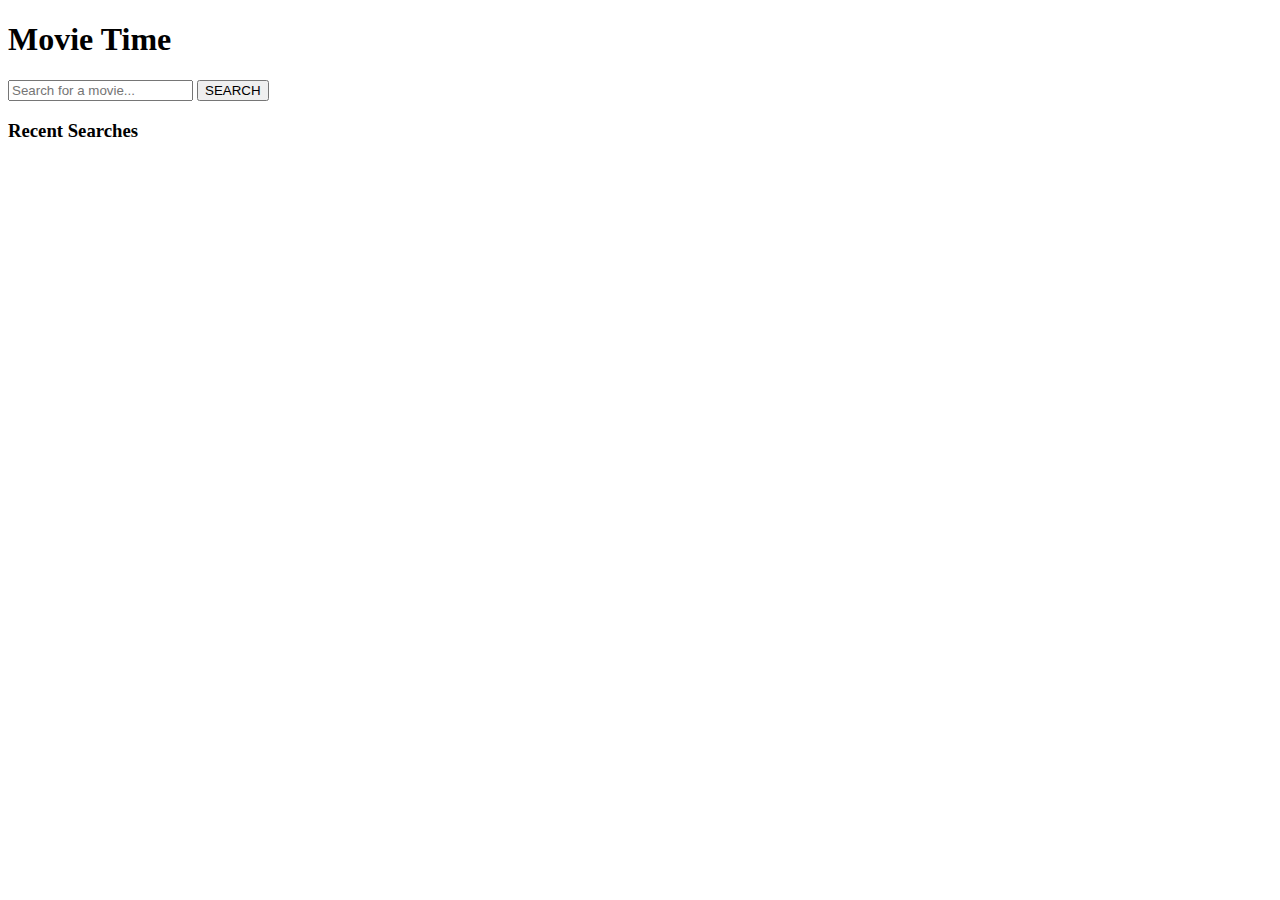
==== index.html @ f026b5a6 "Merge branch 'main' of github.com:Naidiri1/Movie-Time into feature/03-added-css" ====
<!DOCTYPE html>
<html lang="en">
 <head>
     <meta charset="UTF-8">
     <meta http-equiv="X-UA-Compatible" content="IE=edge">
     <meta name="viewport" content="width=device-width, initial-scale=1.0">
     <link href="https://cdn.jsdelivr.net/npm/bootstrap@5.2.3/dist/css/bootstrap.min.css" rel="stylesheet" integrity="sha384-rbsA2VBKQhggwzxH7pPCaAqO46MgnOM80zW1RWuH61DGLwZJEdK2Kadq2F9CUG65" crossorigin="anonymous">
     <link rel="stylesheet" href="./assets/style.css" />
     <title>Movie Time</title>
 </head>
 <body>
<!-- Maid header section with search input and header -->
<div id="title"></div>
     <section class="">
      <div class="">
        <!-- Main header of the page -->
         <h1 class="text-center">Movie Time</h1>
         <!-- search input form for user to search for movie -->
         <form id="search-form">
             <input id="search-input"  type="text" placeholder="Search for a movie...">
             <button id="search-button">SEARCH</button>
             <div id="movie-information"></div>
         </form>
        
      </div>
     </section>
     <!-- Recent searches -->
     <section class="recentSearches">
        <h3 class="recentSearches" id="recentHeader">Recent Searches</h3>
        <div class="recentSearches">
            <!-- Unordered List of recentently searched movies -->
            <ul class="recentSearches" id="searched">
                <!-- <li class="recentSearches" id="recent1"></li> -->
            </ul>
        </div>
     </section>
     <script src="./assets/script.js"></script>
 </body>
</html>
---- assets/style.css ----
:root {
    --primary: rgb(114, 28, 28);
    --secondary: rgb(122, 122, 122);
    --light: rgb(245, 226, 204);
    --dark: rgb(0, 0, 0);
    --light2: rgb(176, 180, 176);
}


.card {
    display: flex;
    flex-direction: column;
    height: 100vh;
    background-color: var(--light);
    padding: 5px;
}

.card-header {
    background-color: var(--primary);
    color: var(--light);
}

#search-header {
    display: flex;
    color: var(--secondary);
    background-color: var(--light2);
}

.form-input,
.btn {
    display: flex;
    background-color: var(--light2);
    color: var(--dark);
    border-color: var(--dark);
    border-radius: 10px;
    margin: auto;
    height: 35px;
    width: 50%;
    border-width: 2px;
    vertical-align: bottom;
}

.form-input {
    width: 200px;
    margin-top: 230px;
}
.btn {
    width: 84px;
    margin-top: 10px;
}

.btn:hover {
    background-color: var(--secondary);
}

/* Below is css for results.html */

#searchedMovie {
    background-color: var(--primary);
    color: var(--light);
    display: flex;
    justify-content: center;
}

.goBack {
    display: flex;
    flex-direction: column;
    background-color: var(--light);
    height: 100vh;
}
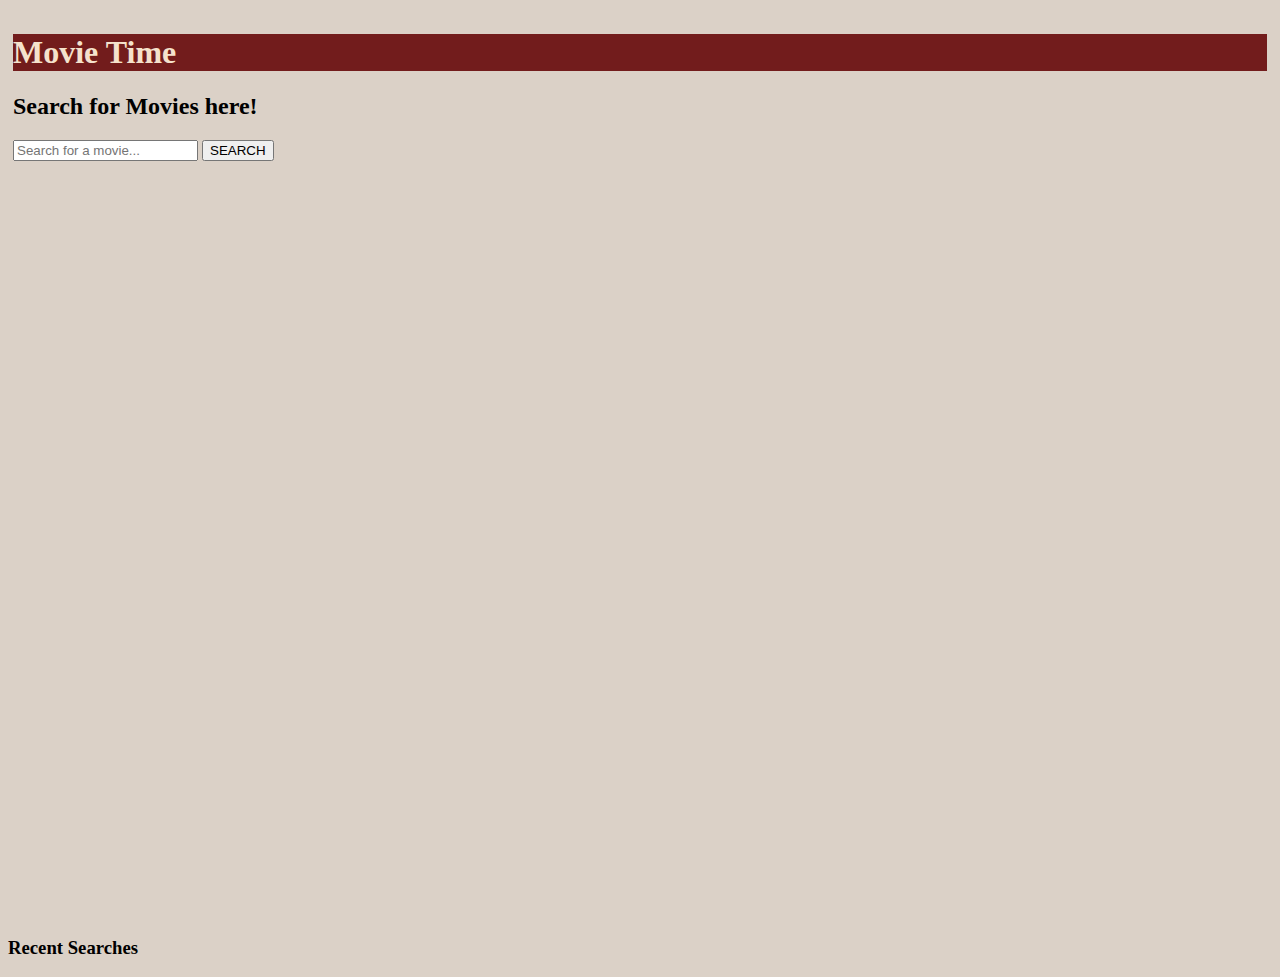
==== commit ba0aef2c: "changed css and some html" ====
--- a/index.html
+++ b/index.html
@@ -8,13 +8,15 @@
      <link rel="stylesheet" href="./assets/style.css" />
      <title>Movie Time</title>
  </head>
- <body>
+ <body style="background-color: #dbd1c7;">
 <!-- Maid header section with search input and header -->
 <div id="title"></div>
-     <section class="">
+     <section style="background-color:#dbd1c7;" class="card">
       <div class="">
         <!-- Main header of the page -->
-         <h1 class="text-center">Movie Time</h1>
+         <h1 class="card-header text-center">Movie Time</h1>
+         <!---->
+         <h2  class="search-header">Search for Movies here!</h2>
          <!-- search input form for user to search for movie -->
          <form id="search-form">
              <input id="search-input"  type="text" placeholder="Search for a movie...">
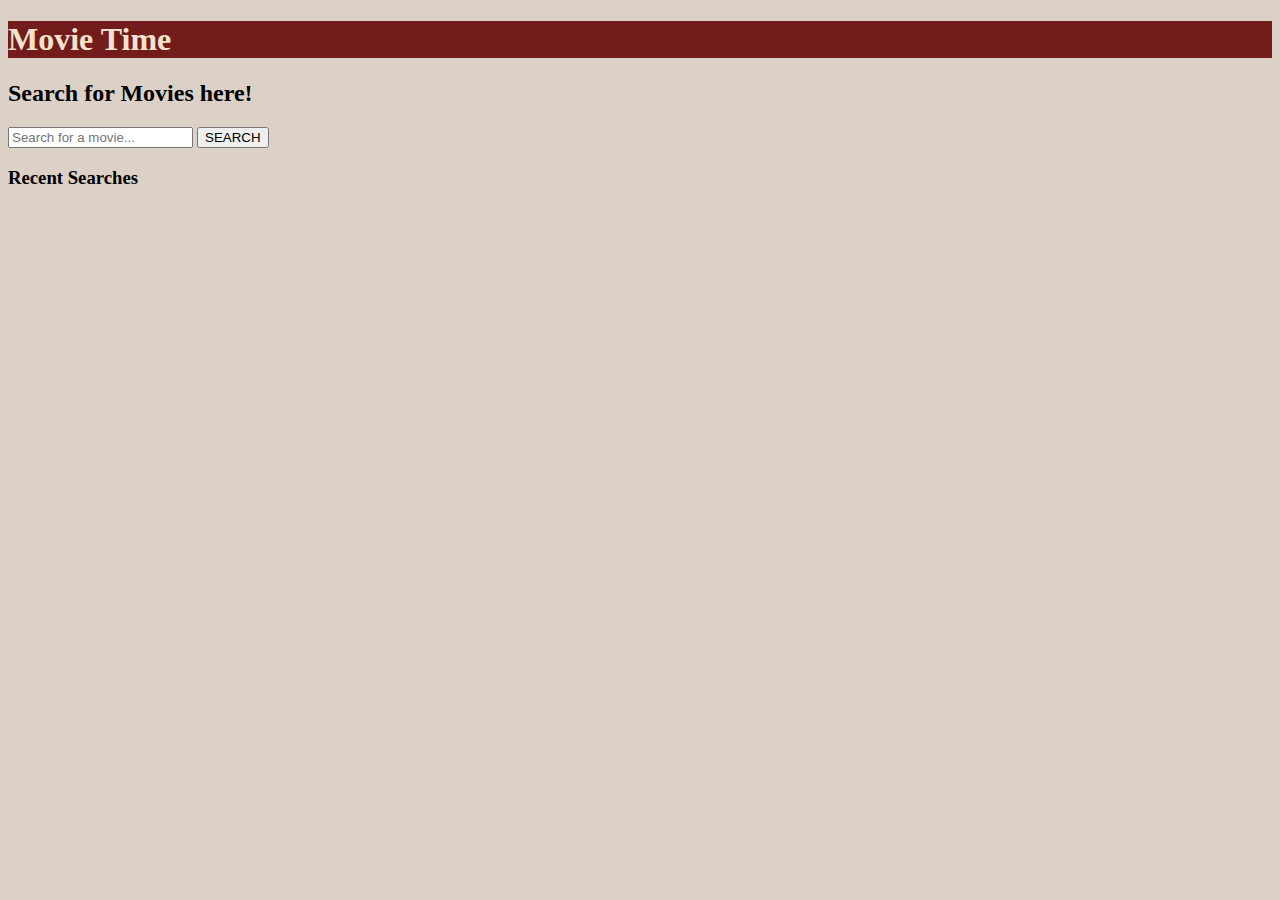
==== commit d450297c: "changed index.html, results.html and results.css" ====
--- a/index.html
+++ b/index.html
@@ -1,41 +1,47 @@
 <!DOCTYPE html>
 <html lang="en">
- <head>
-     <meta charset="UTF-8">
-     <meta http-equiv="X-UA-Compatible" content="IE=edge">
-     <meta name="viewport" content="width=device-width, initial-scale=1.0">
-     <link href="https://cdn.jsdelivr.net/npm/bootstrap@5.2.3/dist/css/bootstrap.min.css" rel="stylesheet" integrity="sha384-rbsA2VBKQhggwzxH7pPCaAqO46MgnOM80zW1RWuH61DGLwZJEdK2Kadq2F9CUG65" crossorigin="anonymous">
-     <link rel="stylesheet" href="./assets/style.css" />
-     <title>Movie Time</title>
- </head>
- <body style="background-color: #dbd1c7;">
-<!-- Maid header section with search input and header -->
-<div id="title"></div>
-     <section style="background-color:#dbd1c7;" class="card">
-      <div class="">
-        <!-- Main header of the page -->
-         <h1 class="card-header text-center">Movie Time</h1>
-         <!---->
-         <h2  class="search-header">Search for Movies here!</h2>
-         <!-- search input form for user to search for movie -->
-         <form id="search-form">
-             <input id="search-input"  type="text" placeholder="Search for a movie...">
-             <button id="search-button">SEARCH</button>
-             <div id="movie-information"></div>
-         </form>
-        
-      </div>
-     </section>
-     <!-- Recent searches -->
-     <section class="recentSearches">
-        <h3 class="recentSearches" id="recentHeader">Recent Searches</h3>
-        <div class="recentSearches">
-            <!-- Unordered List of recentently searched movies -->
-            <ul class="recentSearches" id="searched">
-                <!-- <li class="recentSearches" id="recent1"></li> -->
-            </ul>
-        </div>
-     </section>
-     <script src="./assets/script.js"></script>
- </body>
+
+<head>
+    <meta charset="UTF-8">
+    <meta http-equiv="X-UA-Compatible" content="IE=edge">
+    <meta name="viewport" content="width=device-width, initial-scale=1.0">
+    <link href="https://cdn.jsdelivr.net/npm/bootstrap@5.2.3/dist/css/bootstrap.min.css" rel="stylesheet"
+        integrity="sha384-rbsA2VBKQhggwzxH7pPCaAqO46MgnOM80zW1RWuH61DGLwZJEdK2Kadq2F9CUG65" crossorigin="anonymous">
+    <link rel="stylesheet" href="./assets/style.css" />
+    <title>Movie Time</title>
+</head>
+
+<body style="background-color: #dbd1c7;">
+    <!-- Maid header section with search input and header -->
+    <div class="container-fluid p-0">
+        <div id="title"></div>
+        <section style="background-color:#dbd1c7;">
+            <div class="">
+                <!-- Main header of the page -->
+                <h1 class="card-header text-center">Movie Time</h1>
+                <!---->
+                <h2 class="search-header">Search for Movies here!</h2>
+                <!-- search input form for user to search for movie -->
+                <form id="search-form">
+                    <input id="search-input" type="text" placeholder="Search for a movie...">
+                    <button id="search-button">SEARCH</button>
+                    <div id="movie-information"></div>
+                </form>
+
+            </div>
+        </section>
+        <!-- Recent searches -->
+        <section class="recentSearches">
+            <h3 class="recentSearches" id="recentHeader">Recent Searches</h3>
+            <div class="recentSearches">
+                <!-- Unordered List of recentently searched movies -->
+                <ul class="recentSearches" id="searched">
+                    <!-- <li class="recentSearches" id="recent1"></li> -->
+                </ul>
+            </div>
+        </section>
+    </div>
+    <script src="./assets/script.js"></script>
+</body>
+
 </html>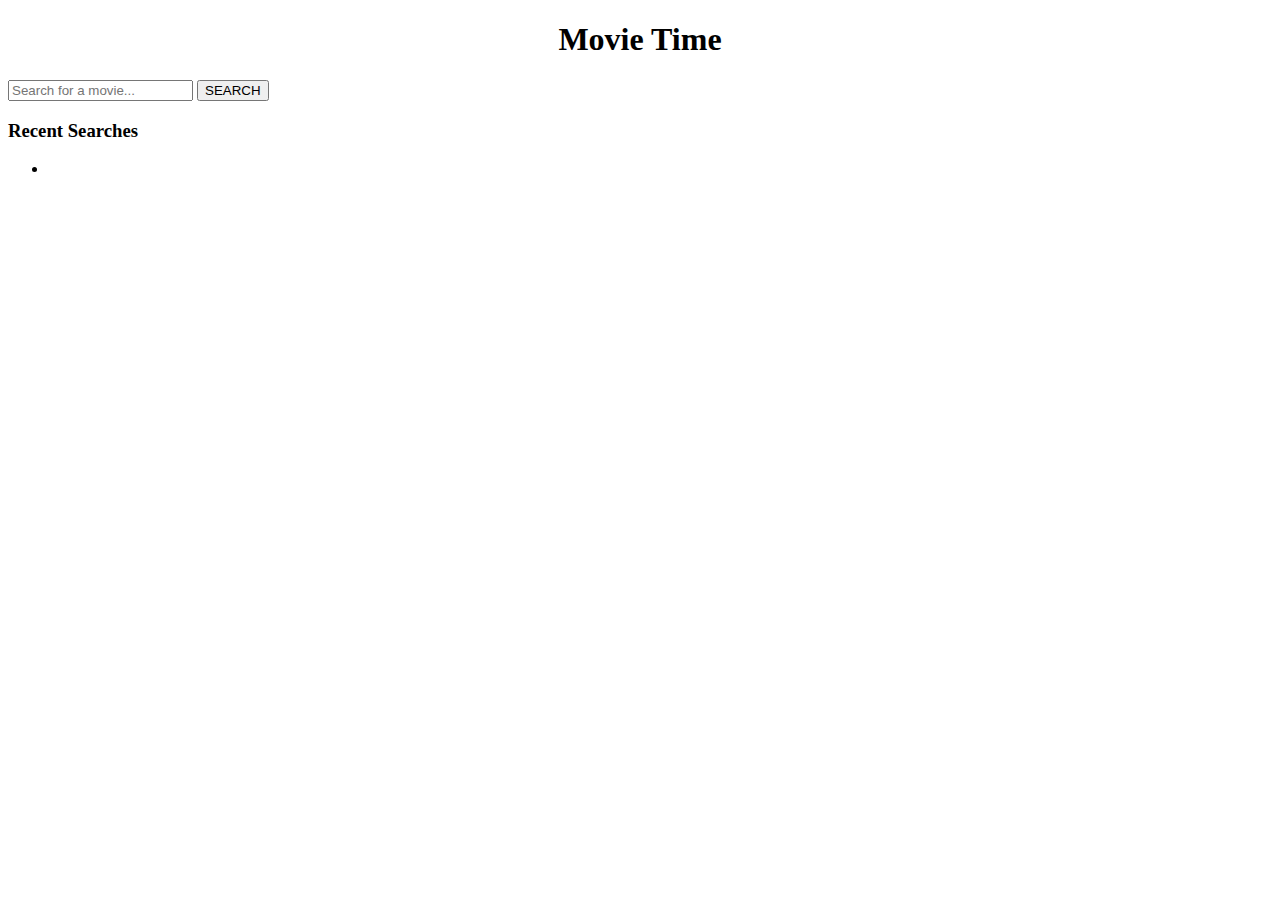
==== commit a88c3b9f: "javascript and html si working" ====
--- a/index.html
+++ b/index.html
@@ -1,47 +1,44 @@
 <!DOCTYPE html>
 <html lang="en">
+ <head>
+     <meta charset="UTF-8">
+     <meta http-equiv="X-UA-Compatible" content="IE=edge">
+     <meta name="viewport" content="width=device-width, initial-scale=1.0">
+     <link href="https://cdn.jsdelivr.net/npm/bootstrap@5.2.3/dist/css/bootstrap.min.css" rel="stylesheet" integrity="sha384-rbsA2VBKQhggwzxH7pPCaAqO46MgnOM80zW1RWuH61DGLwZJEdK2Kadq2F9CUG65" crossorigin="anonymous">
+     <script
+     src="https://code.jquery.com/jquery-3.5.1.min.js"
+     integrity="sha256-9/aliU8dGd2tb6OSsuzixeV4y/faTqgFtohetphbbj0="
+     crossorigin="anonymous"
+   ></script>
+     <link rel="stylesheet" href="./assets/style.css" />
+     <title>Movie Time</title>
+ </head>
+ <body>
+<!-- Maid header section with search input and header -->
 
-<head>
-    <meta charset="UTF-8">
-    <meta http-equiv="X-UA-Compatible" content="IE=edge">
-    <meta name="viewport" content="width=device-width, initial-scale=1.0">
-    <link href="https://cdn.jsdelivr.net/npm/bootstrap@5.2.3/dist/css/bootstrap.min.css" rel="stylesheet"
-        integrity="sha384-rbsA2VBKQhggwzxH7pPCaAqO46MgnOM80zW1RWuH61DGLwZJEdK2Kadq2F9CUG65" crossorigin="anonymous">
-    <link rel="stylesheet" href="./assets/style.css" />
-    <title>Movie Time</title>
-</head>
-
-<body style="background-color: #dbd1c7;">
-    <!-- Maid header section with search input and header -->
-    <div class="container-fluid p-0">
-        <div id="title"></div>
-        <section style="background-color:#dbd1c7;">
-            <div class="">
-                <!-- Main header of the page -->
-                <h1 class="card-header text-center">Movie Time</h1>
-                <!---->
-                <h2 class="search-header">Search for Movies here!</h2>
-                <!-- search input form for user to search for movie -->
-                <form id="search-form">
-                    <input id="search-input" type="text" placeholder="Search for a movie...">
-                    <button id="search-button">SEARCH</button>
-                    <div id="movie-information"></div>
-                </form>
-
-            </div>
-        </section>
-        <!-- Recent searches -->
-        <section class="recentSearches">
-            <h3 class="recentSearches" id="recentHeader">Recent Searches</h3>
-            <div class="recentSearches">
-                <!-- Unordered List of recentently searched movies -->
-                <ul class="recentSearches" id="searched">
-                    <!-- <li class="recentSearches" id="recent1"></li> -->
-                </ul>
-            </div>
-        </section>
-    </div>
-    <script src="./assets/script.js"></script>
-</body>
-
+     <section class="">
+      <div class="">
+        <!-- Main header of the page -->
+         <h1 class="text-center">Movie Time</h1>
+         <!-- search input form for user to search for movie -->
+         <form id="search-form">
+             <input id="searchInput"  type="text" placeholder="Search for a movie...">
+             <button id="search-button">SEARCH</button>
+            
+         </form>
+        
+      </div>
+     </section>
+     <!-- Recent searches -->
+     <section class="recentSearches">
+        <h3 class="recentSearches" id="recentHeader">Recent Searches</h3>
+        <div class="recentSearches">
+            <!-- Unordered List of recentently searched movies -->
+            <ul class="recentSearches" id="button-list">
+                <li class="recentSearches" id="recent1"></li> 
+            </ul>
+        </div>
+     </section>
+     <script src="./assets/index.js"></script>
+ </body>
 </html>--- a/assets/style.css
+++ b/assets/style.css
@@ -1,70 +1,21 @@
-:root {
-    --primary: rgb(114, 28, 28);
-    --secondary: rgb(122, 122, 122);
-    --light: rgb(245, 226, 204);
-    --dark: rgb(0, 0, 0);
-    --light2: rgb(176, 180, 176);
+.movie-information {
+max-width: 450px;
+margin: 0px;
+padding:8px;
+border-radius: 32px;
+box-shadow: 0 11px 34px 0 rgb(0 0 0 / 15%);
+min-width: 320px;
+background-color: aliceblue;
 }
 
+h1 {
+    text-align: center;
+}
+.top-section {
+display: flex;
+flex-direction: column;
+align-items: center;
+gap: 8px;
+margin-top: 32px;
 
-.card {
-    display: flex;
-    flex-direction: column;
-    height: 100vh;
-    background-color: var(--light);
-    padding: 5px;
-}
-
-.card-header {
-    background-color: var(--primary);
-    color: var(--light);
-}
-
-#search-header {
-    display: flex;
-    color: var(--secondary);
-    background-color: var(--light2);
-}
-
-.form-input,
-.btn {
-    display: flex;
-    background-color: var(--light2);
-    color: var(--dark);
-    border-color: var(--dark);
-    border-radius: 10px;
-    margin: auto;
-    height: 35px;
-    width: 50%;
-    border-width: 2px;
-    vertical-align: bottom;
-}
-
-.form-input {
-    width: 200px;
-    margin-top: 230px;
-}
-.btn {
-    width: 84px;
-    margin-top: 10px;
-}
-
-.btn:hover {
-    background-color: var(--secondary);
-}
-
-/* Below is css for results.html */
-
-#searchedMovie {
-    background-color: var(--primary);
-    color: var(--light);
-    display: flex;
-    justify-content: center;
-}
-
-.goBack {
-    display: flex;
-    flex-direction: column;
-    background-color: var(--light);
-    height: 100vh;
 }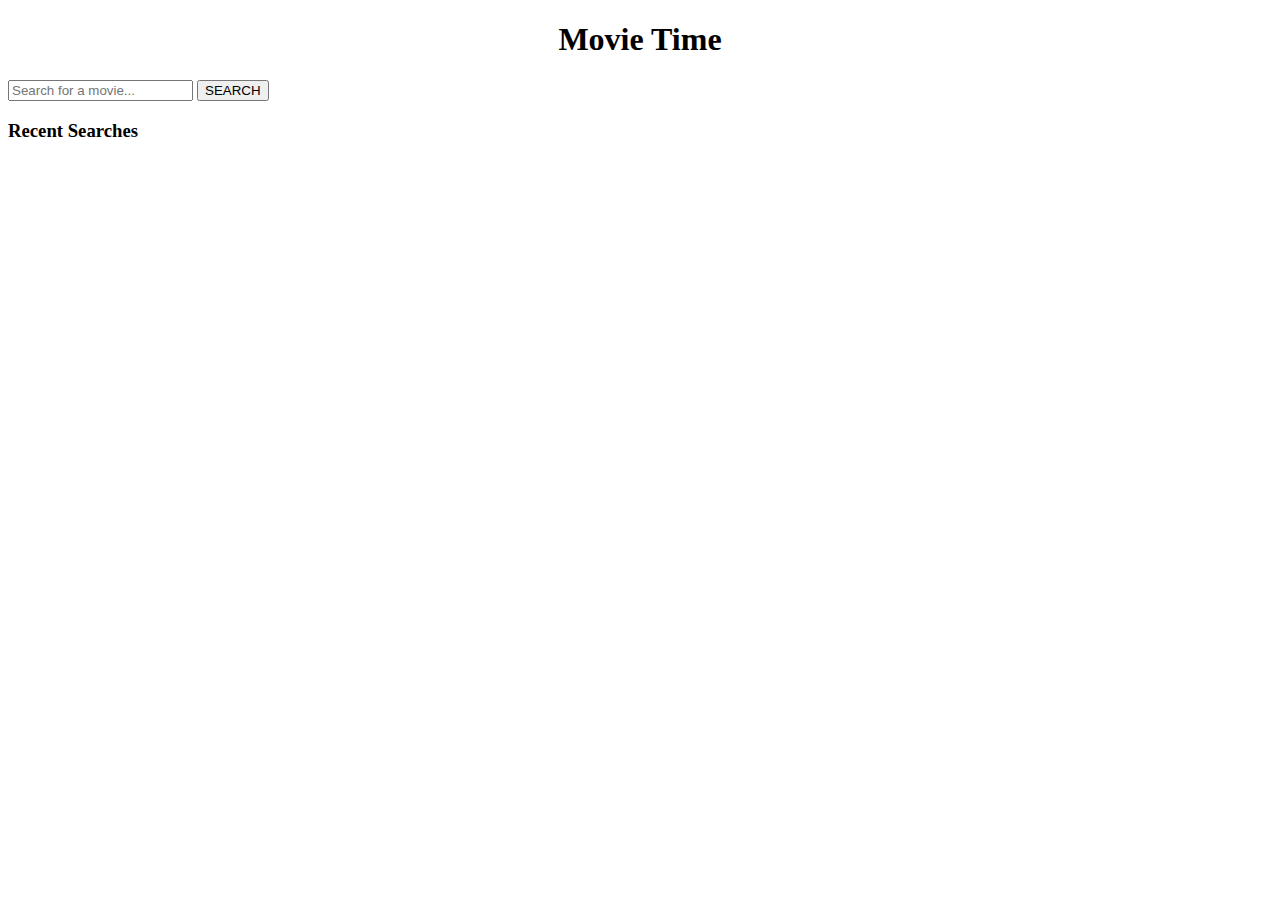
==== commit 24c43592: "adding movie to results js" ====
--- a/index.html
+++ b/index.html
@@ -1,5 +1,6 @@
 <!DOCTYPE html>
 <html lang="en">
+
  <head>
      <meta charset="UTF-8">
      <meta http-equiv="X-UA-Compatible" content="IE=edge">
@@ -15,7 +16,6 @@
  </head>
  <body>
 <!-- Maid header section with search input and header -->
-
      <section class="">
       <div class="">
         <!-- Main header of the page -->
@@ -35,7 +35,7 @@
         <div class="recentSearches">
             <!-- Unordered List of recentently searched movies -->
             <ul class="recentSearches" id="button-list">
-                <li class="recentSearches" id="recent1"></li> 
+                <!-- <li class="recentSearches" id="recent1"></li>  -->
             </ul>
         </div>
      </section>
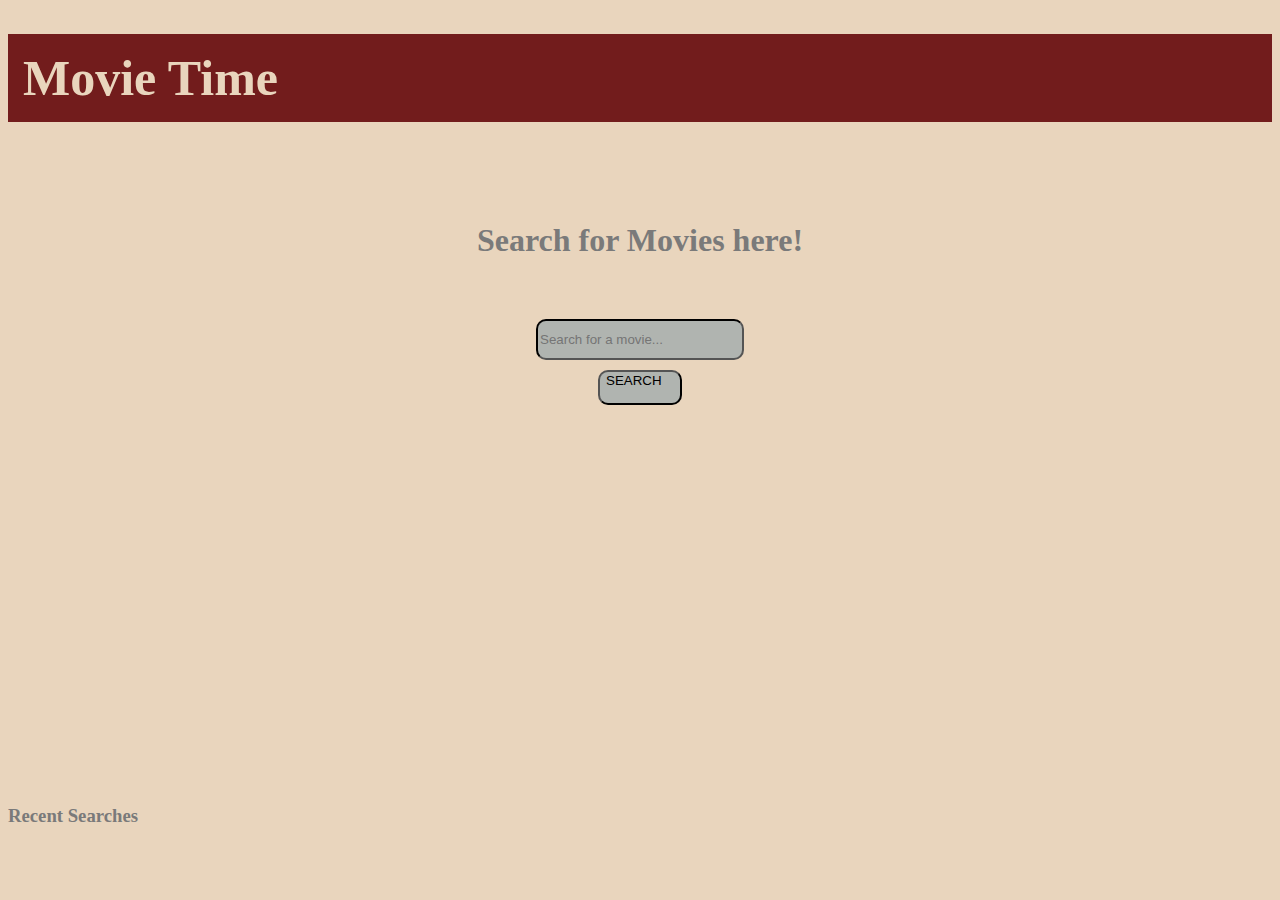
==== commit cddd7c98: "finished up css" ====
--- a/index.html
+++ b/index.html
@@ -1,44 +1,43 @@
 <!DOCTYPE html>
 <html lang="en">
 
- <head>
-     <meta charset="UTF-8">
-     <meta http-equiv="X-UA-Compatible" content="IE=edge">
-     <meta name="viewport" content="width=device-width, initial-scale=1.0">
-     <link href="https://cdn.jsdelivr.net/npm/bootstrap@5.2.3/dist/css/bootstrap.min.css" rel="stylesheet" integrity="sha384-rbsA2VBKQhggwzxH7pPCaAqO46MgnOM80zW1RWuH61DGLwZJEdK2Kadq2F9CUG65" crossorigin="anonymous">
-     <script
-     src="https://code.jquery.com/jquery-3.5.1.min.js"
-     integrity="sha256-9/aliU8dGd2tb6OSsuzixeV4y/faTqgFtohetphbbj0="
-     crossorigin="anonymous"
-   ></script>
-     <link rel="stylesheet" href="./assets/style.css" />
-     <title>Movie Time</title>
- </head>
- <body>
-<!-- Maid header section with search input and header -->
-     <section class="">
-      <div class="">
-        <!-- Main header of the page -->
-         <h1 class="text-center">Movie Time</h1>
-         <!-- search input form for user to search for movie -->
-         <form id="search-form">
-             <input id="searchInput"  type="text" placeholder="Search for a movie...">
-             <button id="search-button">SEARCH</button>
-            
-         </form>
-        
-      </div>
-     </section>
-     <!-- Recent searches -->
-     <section class="recentSearches">
+<head>
+    <meta charset="UTF-8">
+    <meta http-equiv="X-UA-Compatible" content="IE=edge">
+    <meta name="viewport" content="width=device-width, initial-scale=1.0">
+    <link href="https://cdn.jsdelivr.net/npm/bootstrap@5.2.3/dist/css/bootstrap.min.css" rel="stylesheet"
+        integrity="sha384-rbsA2VBKQhggwzxH7pPCaAqO46MgnOM80zW1RWuH61DGLwZJEdK2Kadq2F9CUG65" crossorigin="anonymous">
+    <script src="https://code.jquery.com/jquery-3.5.1.min.js"
+        integrity="sha256-9/aliU8dGd2tb6OSsuzixeV4y/faTqgFtohetphbbj0=" crossorigin="anonymous"></script>
+    <link rel="stylesheet" href="./assets/style.css" />
+    <title>Movie Time</title>
+</head>
+
+<body style="background-color: rgb(233, 213, 189);">
+    <!-- Main header section with search input and header -->
+    <section class="">
+        <div class="">
+            <!-- Main header of the page -->
+            <h1 class="card-header text-center">Movie Time</h1>
+            <!-- Secondary header of the page -->
+            <h1 class="search-header text-center">Search for Movies here!</h1>
+            <!-- search input form for user to search for movie -->
+            <form id="search-form">
+                <input id="searchInput" type="text" placeholder="Search for a movie...">
+                <button id="search-button">SEARCH</button>
+            </form>
+        </div>
+    </section>
+    <!-- Recent searches -->
+    <section class="recentSearches text-center">
         <h3 class="recentSearches" id="recentHeader">Recent Searches</h3>
         <div class="recentSearches">
             <!-- Unordered List of recentently searched movies -->
             <ul class="recentSearches" id="button-list">
-                <!-- <li class="recentSearches" id="recent1"></li>  -->
+                <!--list of the recent sercehs list  -->
             </ul>
         </div>
-     </section>
-     <script src="./assets/index.js"></script>
- </body>
+    </section>
+    <script src="./assets/index.js"></script>
+</body>
 </html>--- a/assets/style.css
+++ b/assets/style.css
@@ -1,21 +1,58 @@
-.movie-information {
-max-width: 450px;
-margin: 0px;
-padding:8px;
-border-radius: 32px;
-box-shadow: 0 11px 34px 0 rgb(0 0 0 / 15%);
-min-width: 320px;
-background-color: aliceblue;
+:root {
+    --primary: rgb(114, 28, 28);
+    --secondary: rgb(122, 122, 122);
+    --light: rgb(233, 213, 189);
+    --dark: rgb(0, 0, 0);
+    --light2: rgb(176, 180, 176);
 }
 
-h1 {
-    text-align: center;
+
+
+
+.card-header {
+    background-color: var(--primary);
+    color: var(--light);
+    font-size: 50px;
+    padding: 15px;
 }
-.top-section {
-display: flex;
-flex-direction: column;
-align-items: center;
-gap: 8px;
-margin-top: 32px;
 
+.search-header {
+    display: flex;
+    justify-content: center;
+    margin-top: 100px;
+    padding: 0px;
+    color: var(--secondary);
+}
+
+
+
+#searchInput,
+#search-button {
+    display: flex;
+    background-color: var(--light2);
+    border-color: var(--dark);
+    border-radius: 10px;
+    margin: auto;
+    height: 35px;
+    width: 50%;
+    border-width: 2px;
+    vertical-align: bottom;
+}
+
+#searchInput {
+    width: 200px;
+    margin-top: 60px;
+}
+#search-button {
+    width: 84px;
+    margin-top: 10px;
+    margin-bottom: 400px;
+}
+
+#search-button:hover {
+    background-color: var(--secondary);
+}
+
+.recentSearches {
+    color: var(--secondary);
 }